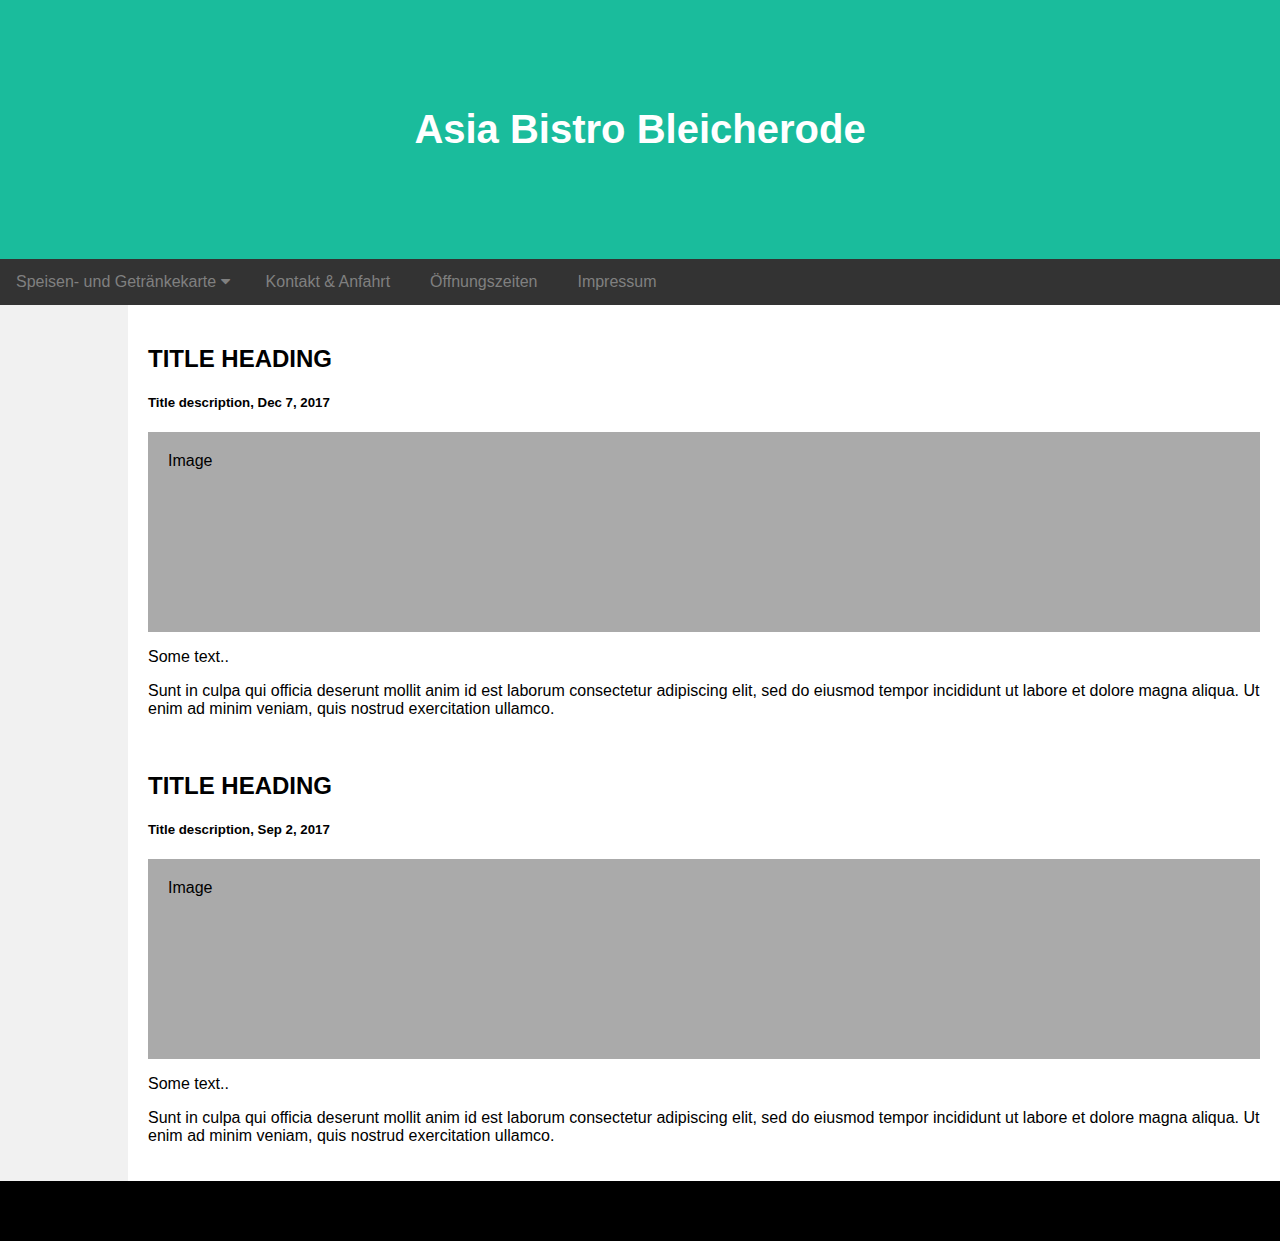
==== index.html @ 809d950c "update js etc" ====
<!DOCTYPE html>
<html lang="de">
<head>
<title>Asia Bistro Bleicherode</title>
<meta charset="UTF-8">
<meta name="viewport" content="width=device-width, initial-scale=1">
<link rel="stylesheet" href="https://www.w3schools.com/w3css/3/w3.css">
<link rel="stylesheet" href="https://cdnjs.cloudflare.com/ajax/libs/font-awesome/4.7.0/css/font-awesome.min.css">
<link rel="stylesheet" href="main.css">
<script src="javascript.js"></script>
</head>

<body>
    <div class="header">
        <h1>Asia Bistro Bleicherode</h1>
    </div>

    
    <div class="navbar">
      <div class="dropdown">
        <button class="dropbtn">Speisen- und Getränkekarte 
          <i class="fa fa-caret-down"></i>
        </button>
        <div class="dropdown-content">
          <a href="#">Speisen</a>
          <a href="#">Getränke</a>
        </div>
      </div>
      <a href="#contact">Kontakt & Anfahrt</a>
      <a href="#open">Öffnungszeiten</a>
      <a href="#impressum">Impressum</a>
    </div>
 
    <div class="row">
            <div class="side">

            </div>
            <div class="main">
              <h2>TITLE HEADING</h2>
              <h5>Title description, Dec 7, 2017</h5>
              <div class="fakeimg" style="height:200px;">Image</div>
              <p>Some text..</p>
              <p>Sunt in culpa qui officia deserunt mollit anim id est laborum consectetur adipiscing elit, sed do eiusmod tempor incididunt ut labore et dolore magna aliqua. Ut enim ad minim veniam, quis nostrud exercitation ullamco.</p>
              <br>
              <h2>TITLE HEADING</h2>
              <h5>Title description, Sep 2, 2017</h5>
              <div class="fakeimg" style="height:200px;">Image</div>
              <p>Some text..</p>
              <p>Sunt in culpa qui officia deserunt mollit anim id est laborum consectetur adipiscing elit, sed do eiusmod tempor incididunt ut labore et dolore magna aliqua. Ut enim ad minim veniam, quis nostrud exercitation ullamco.</p>
            </div>
          </div>
      <div class="footer">
        <h2></h2>
      </div>


</body>

</html>
---- main.css ----
* {
    box-sizing: border-box;
}


body {
    font-family: Arial, Helvetica, sans-serif;
    margin: 0;
  }

.header {
    padding: 80px;
    text-align: center;
    background: #1abc9c;
    color: white;
}



.header h1 {
    font-size: 40px;
}

/* Style der Navigationsbar */
.navbar {
    overflow: hidden;
    background-color: #333;
}


/* Style der Links in der Navbar */
.navbar a {
    float: left;
    display: block;
    color: grey;
    text-align: center;
    padding: 14px 20px;
    text-decoration: none;
}

.navbar a:hover {
    background-color: #333;
    color: black;
}

.dropdown {
  float: left;
  overflow: hidden;
}

.dropdown .dropbtn {
  font-size: 16px;  
  border: none;
  outline: none;
  color: gray;
  padding: 14px 16px;
  background-color: inherit;
  font-family: inherit;
  margin: 0;
}

.navbar a:hover, .dropdown:hover .dropbtn {
  background-color: gray;
  color: black;
}

.dropdown-content {
  display: none;
  position: absolute;
  background-color: #f9f9f9;
  min-width: 160px;
  box-shadow: 0px 8px 16px 0px rgba(0,0,0,0.2);
  z-index: 1;
}

.dropdown-content a {
  float: none;
  color: black;
  padding: 12px 16px;
  text-decoration: none;
  display: block;
  text-align: left;
}

.dropdown-content a:hover {
  background-color: #ddd;
}

.dropdown:hover .dropdown-content {
  display: block;
}  



/* Column container */
.row {  
    display: flex;
    flex-wrap: wrap;
  }
 
/* Create two unequal columns that sits next to each other */

/* Sidebar/left column */

.side {
    flex: 10%; /* Set the width of the sidebar */
    background-color: #f1f1f1; /* Grey background color */
    padding: 20px; /* Some padding */
    }

/* Main column */
.main {   
    flex: 90%;
    background-color: white;
    padding: 20px;
  }
  
  
/* Fake image, just for this example */
.fakeimg {
    background-color: #aaa;
    width: 100%;
    padding: 20px;
  }

.footer {
    padding: 20px;
    text-align: center;
    background: black;
}

/* Responsive layout - when the screen is less than 700px wide, make the two columns stack on top of each other instead of next to each other */
@media screen and (max-width: 700px) {
    .row {   
      flex-direction: column;
    }
  }
  
/* Responsive layout - when the screen is less than 400px wide, make the navigation links stack on top of each other instead of next to each other */
@media screen and (max-width: 400px) {
    .navbar a {
      float: none;
      width:100%;
    }
  }
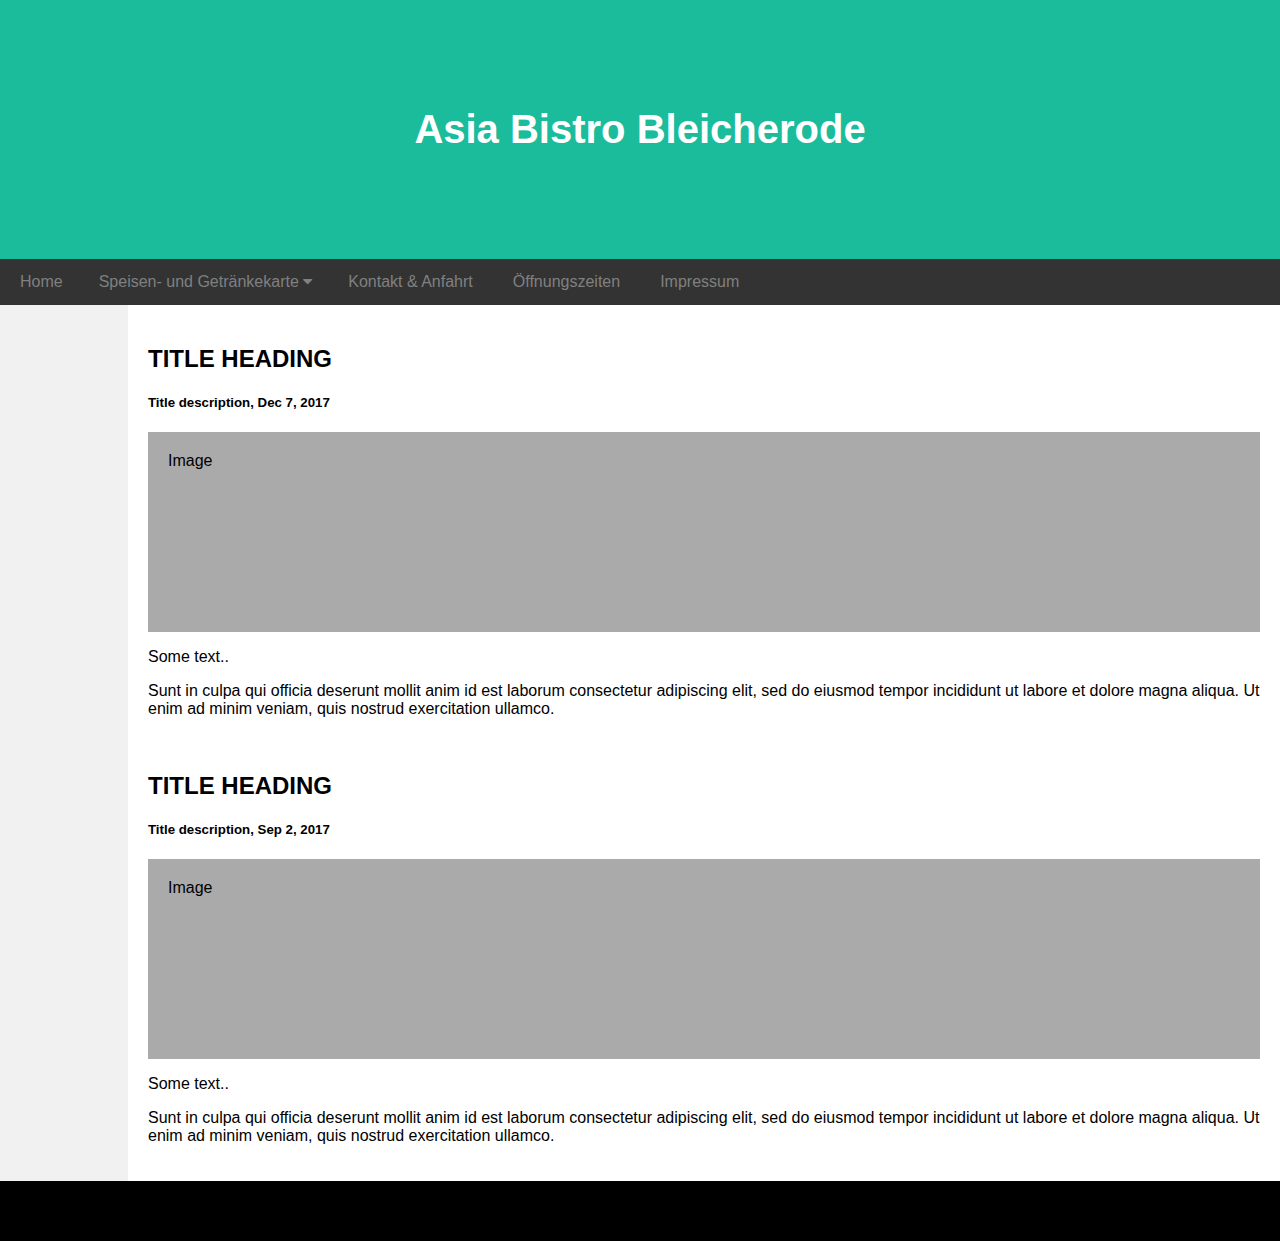
==== commit 995b757f: "update" ====
--- a/index.html
+++ b/index.html
@@ -17,18 +17,21 @@
 
     
     <div class="navbar">
-      <div class="dropdown">
-        <button class="dropbtn">Speisen- und Getränkekarte 
-          <i class="fa fa-caret-down"></i>
-        </button>
-        <div class="dropdown-content">
-          <a href="#">Speisen</a>
-          <a href="#">Getränke</a>
+      <ul>
+        <li><a href="#">Home</a></li>
+        <div class="dropdown">
+        <li><button class="dropbtn">Speisen- und Getränkekarte 
+            <i class="fa fa-caret-down"></i>
+          </button></li>
+            <div class="dropdown-content">
+              <a href="#speisen">Speisen</a>
+              <a href="#getraenke">Getränke</a>
+            </div>
         </div>
-      </div>
-      <a href="#contact">Kontakt & Anfahrt</a>
-      <a href="#open">Öffnungszeiten</a>
-      <a href="#impressum">Impressum</a>
+        <li><a href="#contact">Kontakt & Anfahrt</a></li>
+        <li><a href="#open">Öffnungszeiten</a></li>
+        <li><a href="#impressum">Impressum</a></li>
+    </ul>
     </div>
  
     <div class="row">
--- a/main.css
+++ b/main.css
@@ -28,6 +28,13 @@
 }
 
 
+.navbar ul {
+  list-style-type: none;
+  padding: 0;
+  margin: 0;
+}
+
+
 /* Style der Links in der Navbar */
 .navbar a {
     float: left;
@@ -42,6 +49,7 @@
     background-color: #333;
     color: black;
 }
+
 
 .dropdown {
   float: left;
@@ -144,4 +152,4 @@
     }
   }
 
-  + 